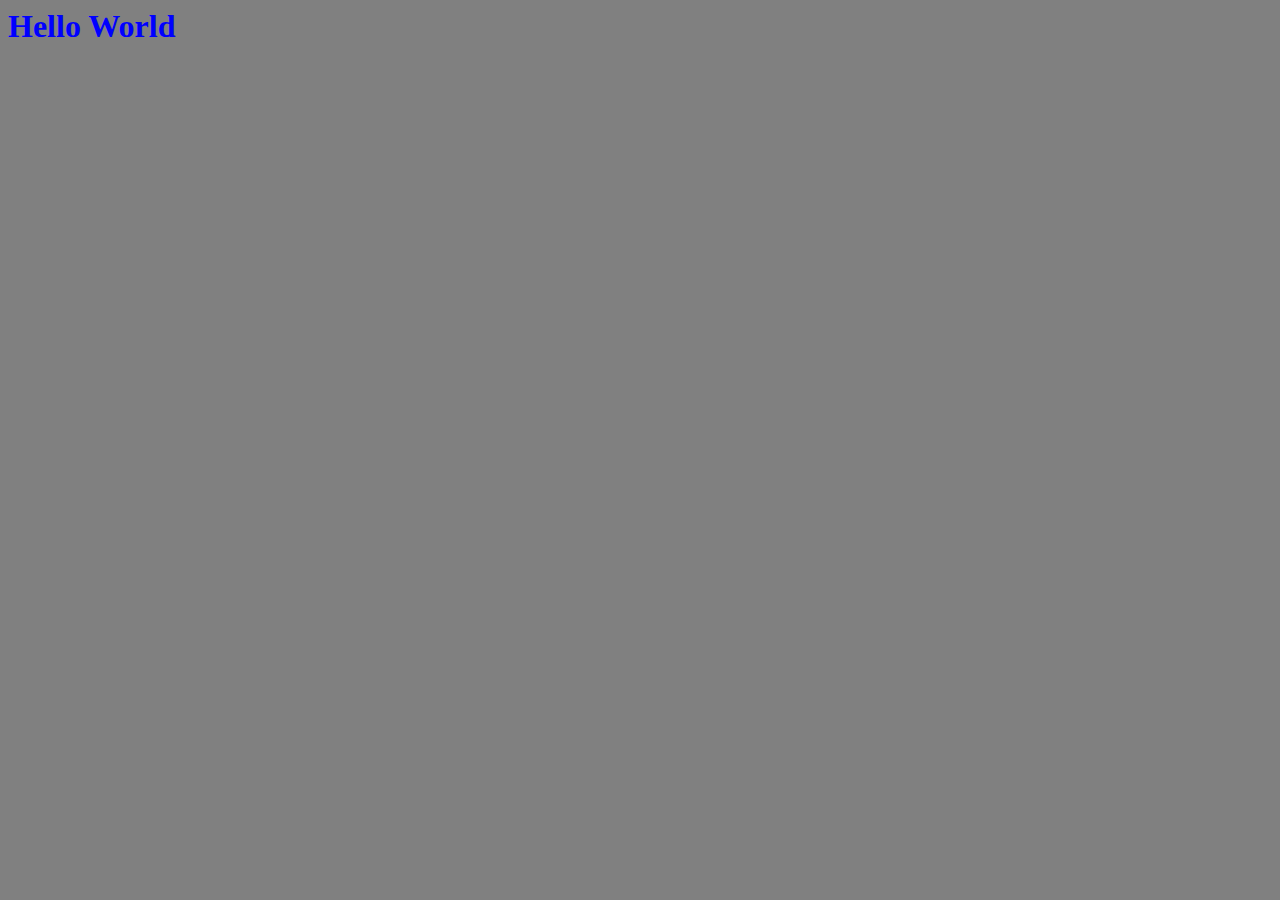
==== Aula 01/index.html @ 850a33cf "adicionando o repositório local no repositório remoto" ====
<html lang="en">
<head>
    <meta charset="UTF-8">
    <meta http-equiv="X-UA-Compatible" content="IE=edge">
    <meta name="viewport" content="width=device-width, initial-scale=1.0">
    <title>Aula 01</title>
    <link rel="stylesheet" href="estilos.css">
</head>
<body>
    <h1>Hello World</h1>

</body>
</html>
---- Aula 01/estilos.css ----
h1{
    color: blue;
}
body{
    background-color: gray;
}
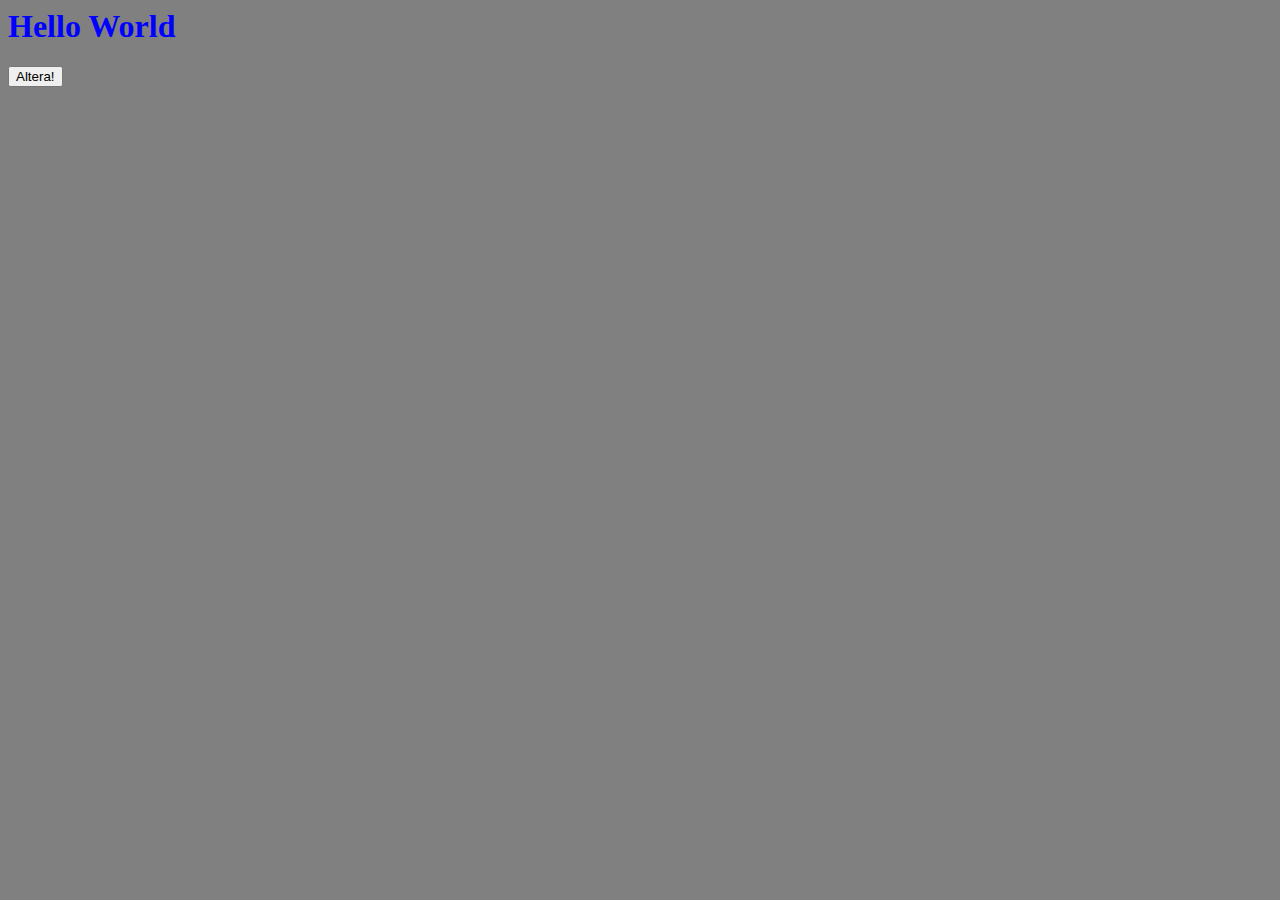
==== commit 89d3f048: "alterações nos arquivos da aula 01 e movido a pasta desafio para fora da aula 01" ====
--- a/Aula 01/index.html
+++ b/Aula 01/index.html
@@ -5,9 +5,11 @@
     <meta name="viewport" content="width=device-width, initial-scale=1.0">
     <title>Aula 01</title>
     <link rel="stylesheet" href="estilos.css">
+    <script src="script.js"></script>
 </head>
 <body>
-    <h1>Hello World</h1>
 
+    <h1 id="bloco">Hello World</h1>
+    <button type="button" onclick="alteraTexto()">Altera!</button>
 </body>
 </html>